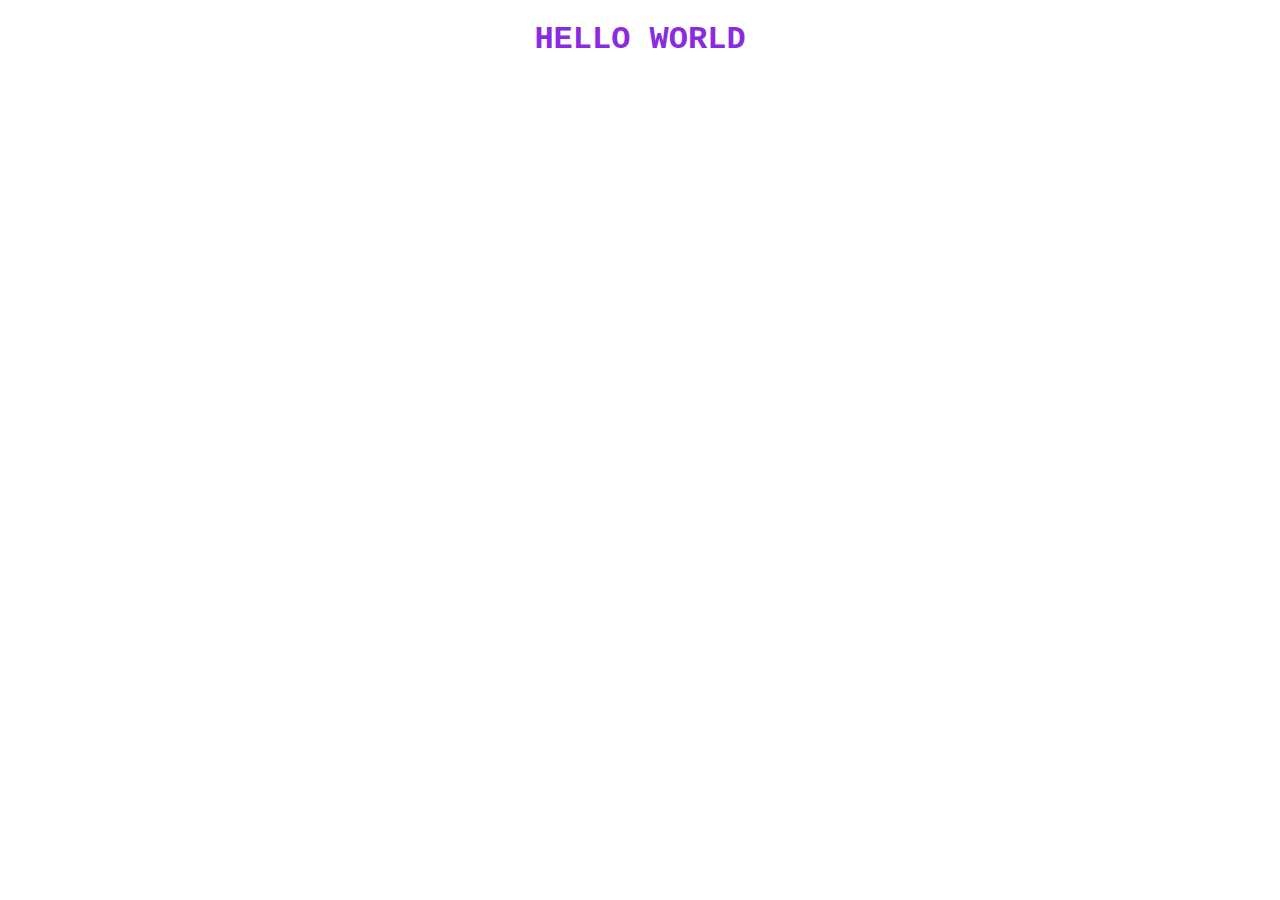
==== index.html @ 34a5ada8 "initialize code" ====
<!DOCTYPE html>
<html lang="en">
<head>
    <meta charset="UTF-8">
    <meta name="viewport" content="width=device-width, initial-scale=1.0">
    <link rel="stylesheet" href="style.css">
    <title>Document</title>
</head>
<body>
    <h1>HELLO WORLD</h1>
</body>
</html>
---- style.css ----
h1 {
    color: blueviolet;
    font-family: 'Courier New', Courier, monospace;
    text-align: center;
}
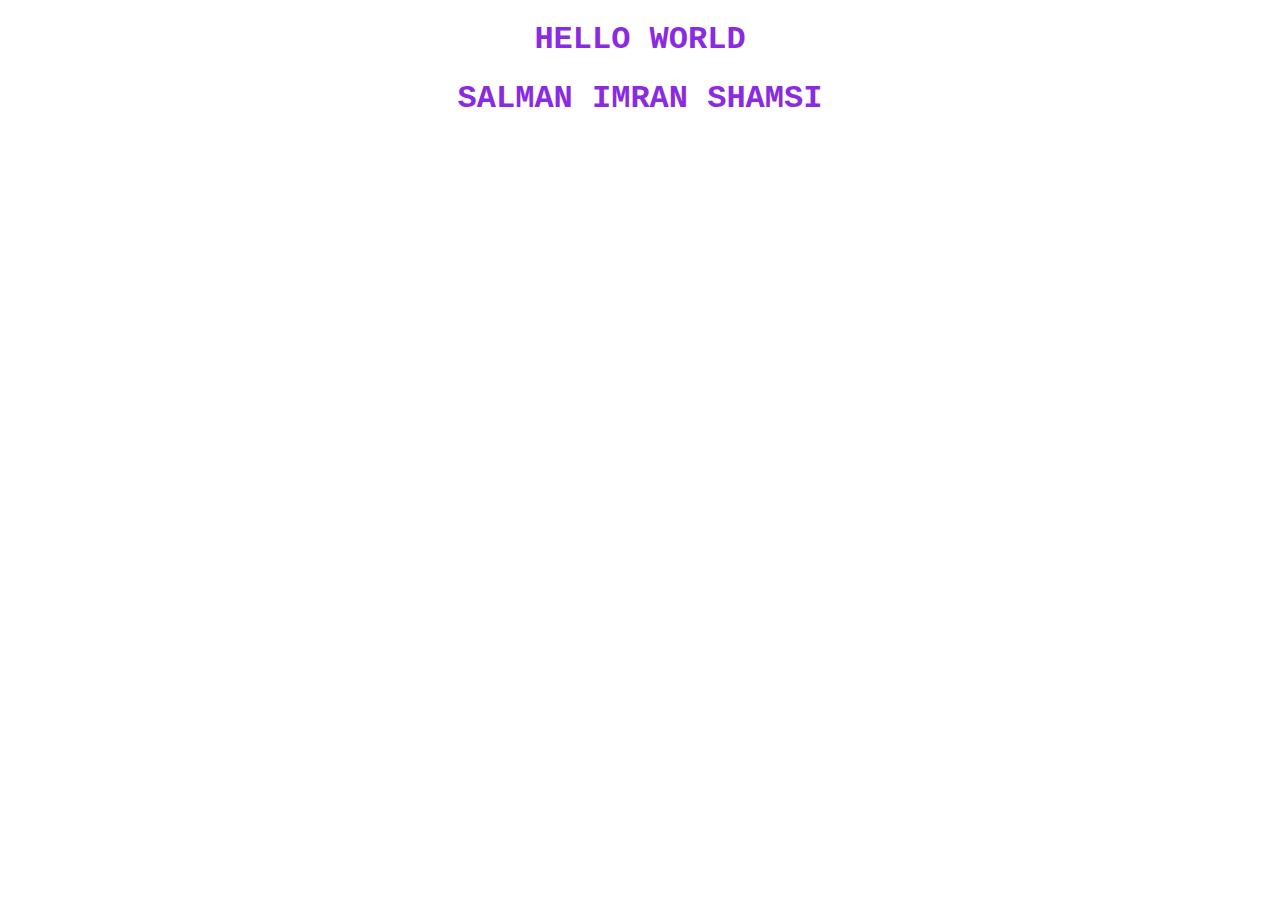
==== commit f6d1d1b9: "add my name" ====
--- a/index.html
+++ b/index.html
@@ -8,5 +8,6 @@
 </head>
 <body>
     <h1>HELLO WORLD</h1>
+    <h1>SALMAN IMRAN SHAMSI</h1>
 </body>
 </html>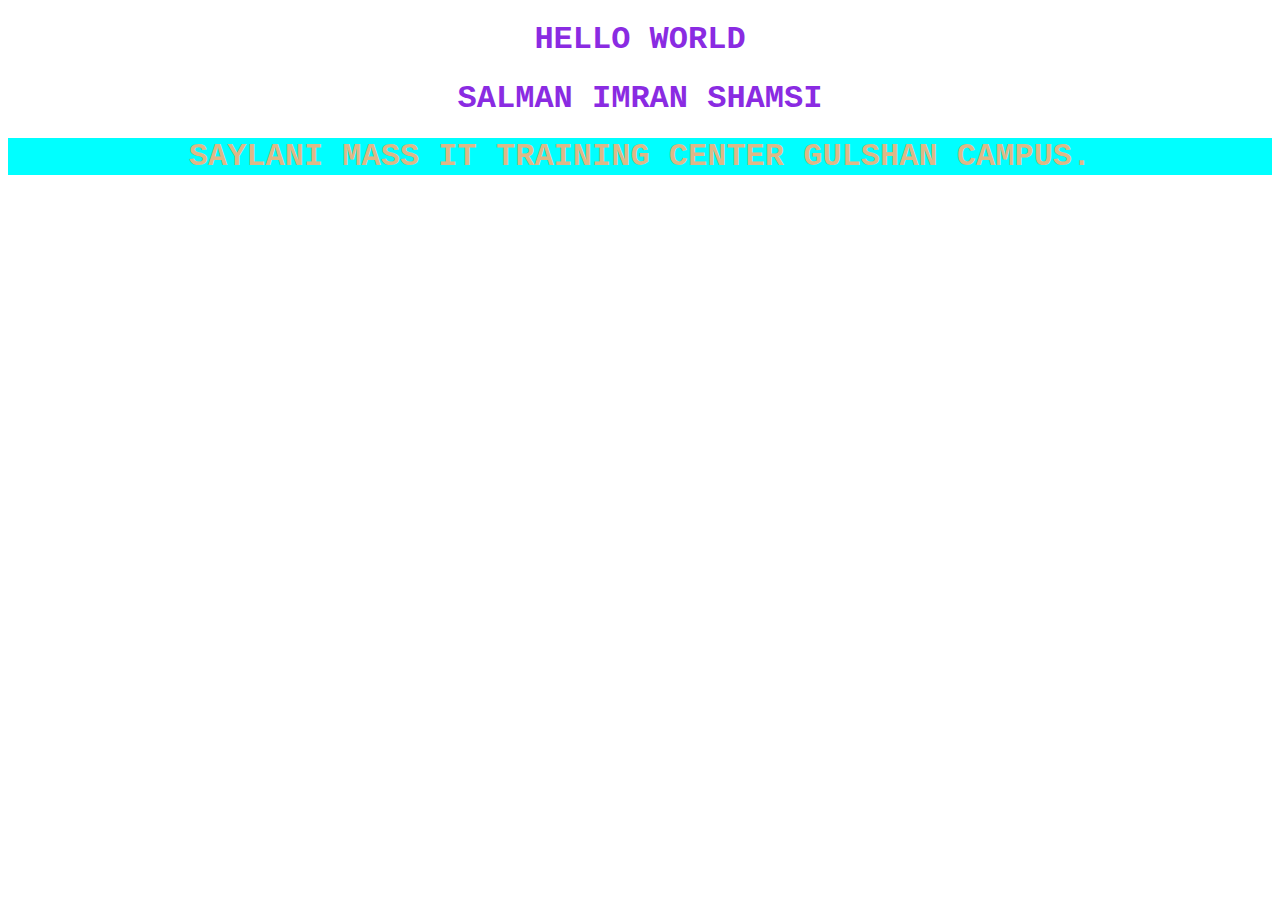
==== commit c1c8a0ea: "add new H1 tag" ====
--- a/index.html
+++ b/index.html
@@ -9,5 +9,6 @@
 <body>
     <h1>HELLO WORLD</h1>
     <h1>SALMAN IMRAN SHAMSI</h1>
+    <h1 id="saylnai" >SAYLANI MASS IT TRAINING CENTER GULSHAN CAMPUS.</h1>
 </body>
 </html>--- a/style.css
+++ b/style.css
@@ -2,4 +2,8 @@
     color: blueviolet;
     font-family: 'Courier New', Courier, monospace;
     text-align: center;
+}
+#saylnai {
+    color: burlywood;
+    background-color: aqua;
 }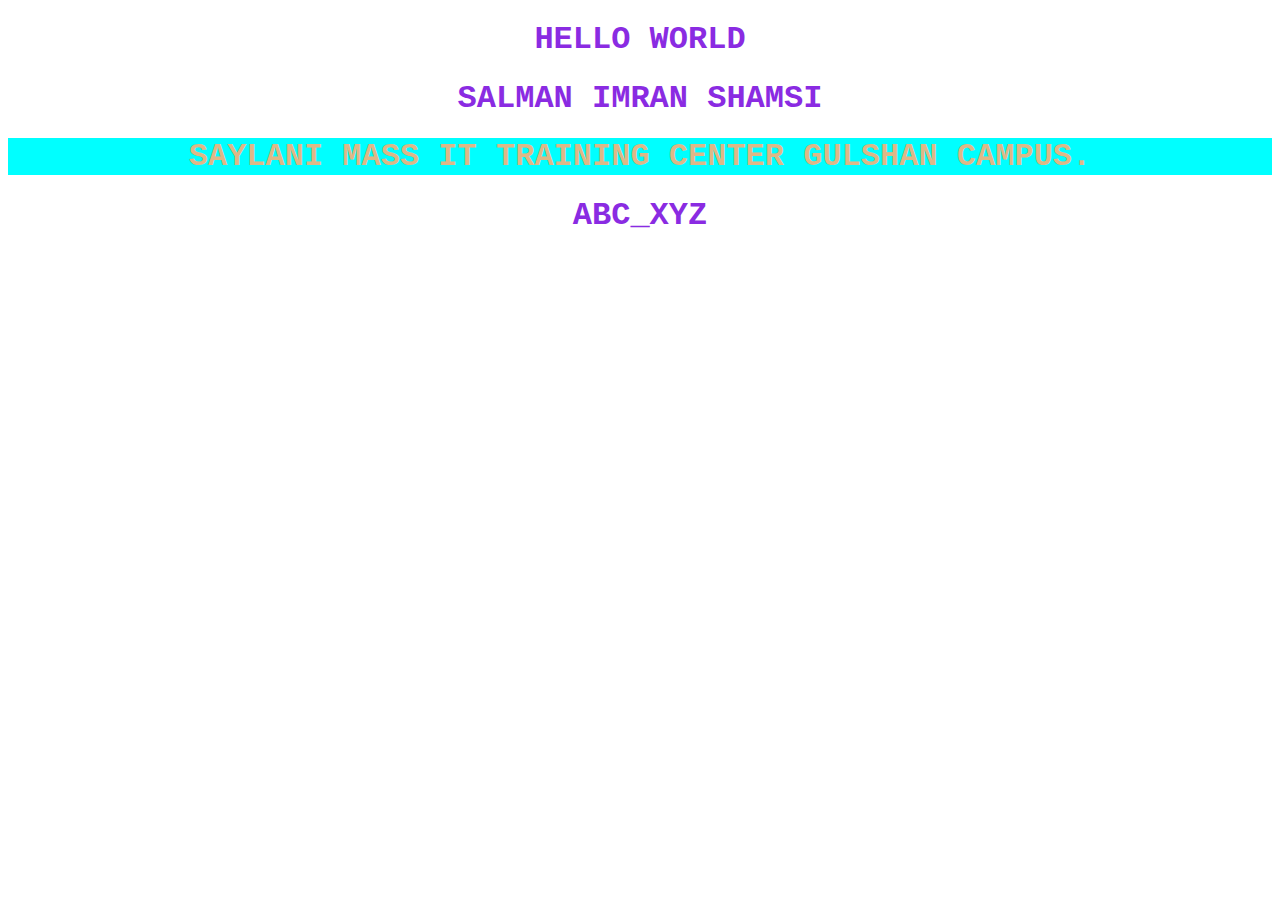
==== commit 0696f331: "add one more H1" ====
--- a/index.html
+++ b/index.html
@@ -10,5 +10,6 @@
     <h1>HELLO WORLD</h1>
     <h1>SALMAN IMRAN SHAMSI</h1>
     <h1 id="saylnai" >SAYLANI MASS IT TRAINING CENTER GULSHAN CAMPUS.</h1>
+    <h1>ABC_XYZ</h1>
 </body>
 </html>